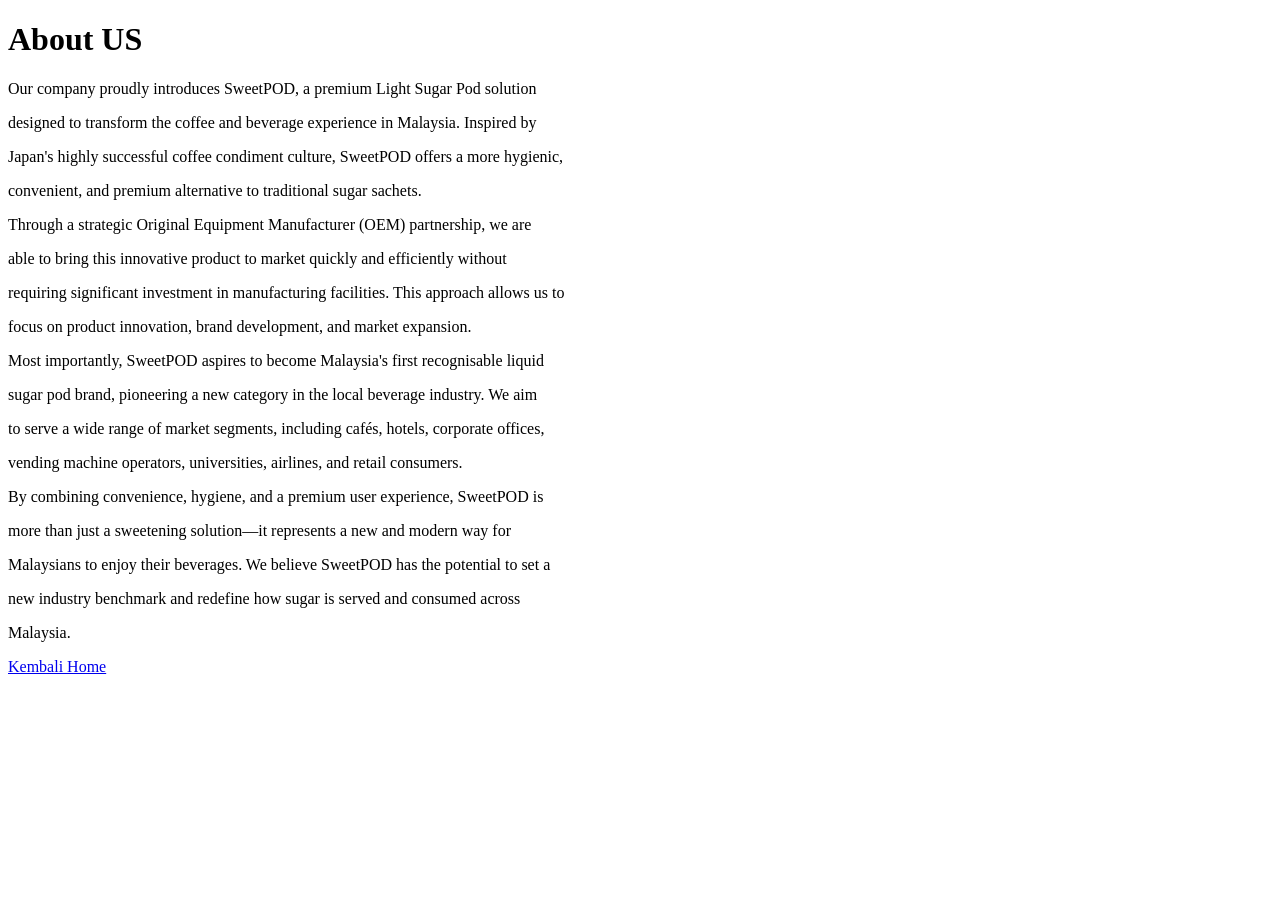
==== templates/about.html @ b047901d "First Flask Website" ====
<!DOCTYPE html>
<html>
<head>
    <title>Tentang Saya</title>
    <link rel="stylesheet" href="{{ url_for('static', filename='style.css') }}">
</head>
<body>

<h1>About US</h1>
<p>Our company proudly introduces SweetPOD, a premium Light Sugar Pod solution</p>
<p>designed to transform the coffee and beverage experience in Malaysia. Inspired by</p>
<p>Japan's highly successful coffee condiment culture, SweetPOD offers a more hygienic,</p>
<p>convenient, and premium alternative to traditional sugar sachets.</p>

<p>Through a strategic Original Equipment Manufacturer (OEM) partnership, we are</p>
<p>able to bring this innovative product to market quickly and efficiently without</p>
<p>requiring significant investment in manufacturing facilities. This approach allows us to</p>
<p>focus on product innovation, brand development, and market expansion.</p>

<p>Most importantly, SweetPOD aspires to become Malaysia's first recognisable liquid</p>
<p>sugar pod brand, pioneering a new category in the local beverage industry. We aim</p>
<p>to serve a wide range of market segments, including cafés, hotels, corporate offices,</p>
<p>vending machine operators, universities, airlines, and retail consumers.</p>

<p>By combining convenience, hygiene, and a premium user experience, SweetPOD is</p>
<p>more than just a sweetening solution—it represents a new and modern way for</p>
<p>Malaysians to enjoy their beverages. We believe SweetPOD has the potential to set a</p>
<p>new industry benchmark and redefine how sugar is served and consumed across</p>
<p>Malaysia.</p>


<a href="/">Kembali Home</a>

</body>
</html>
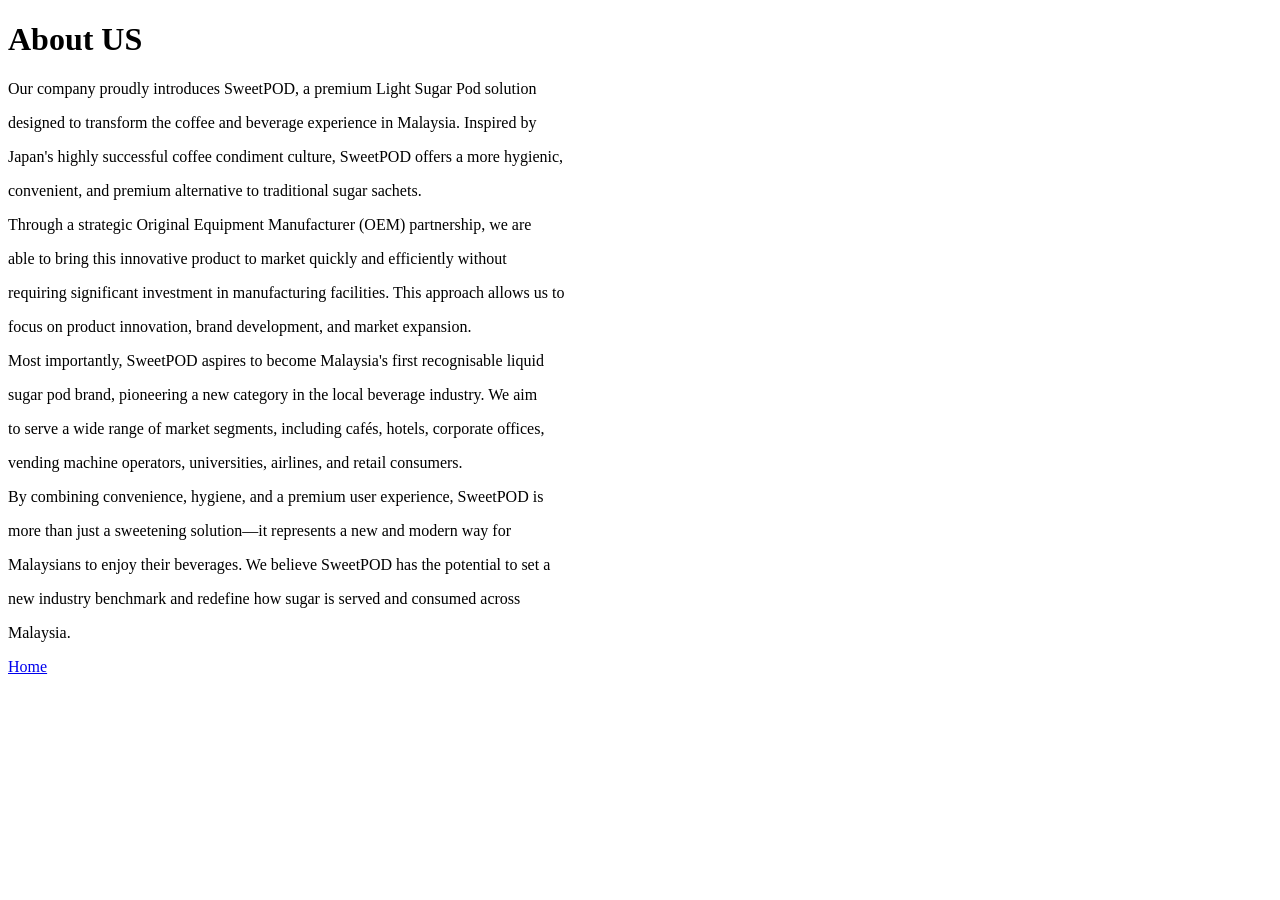
==== commit d3e248dd: "update SweetPOD landing page" ====
--- a/templates/about.html
+++ b/templates/about.html
@@ -29,7 +29,7 @@
 <p>Malaysia.</p>
 
 
-<a href="/">Kembali Home</a>
+<a href="/">Home</a>
 
 </body>
 </html>
